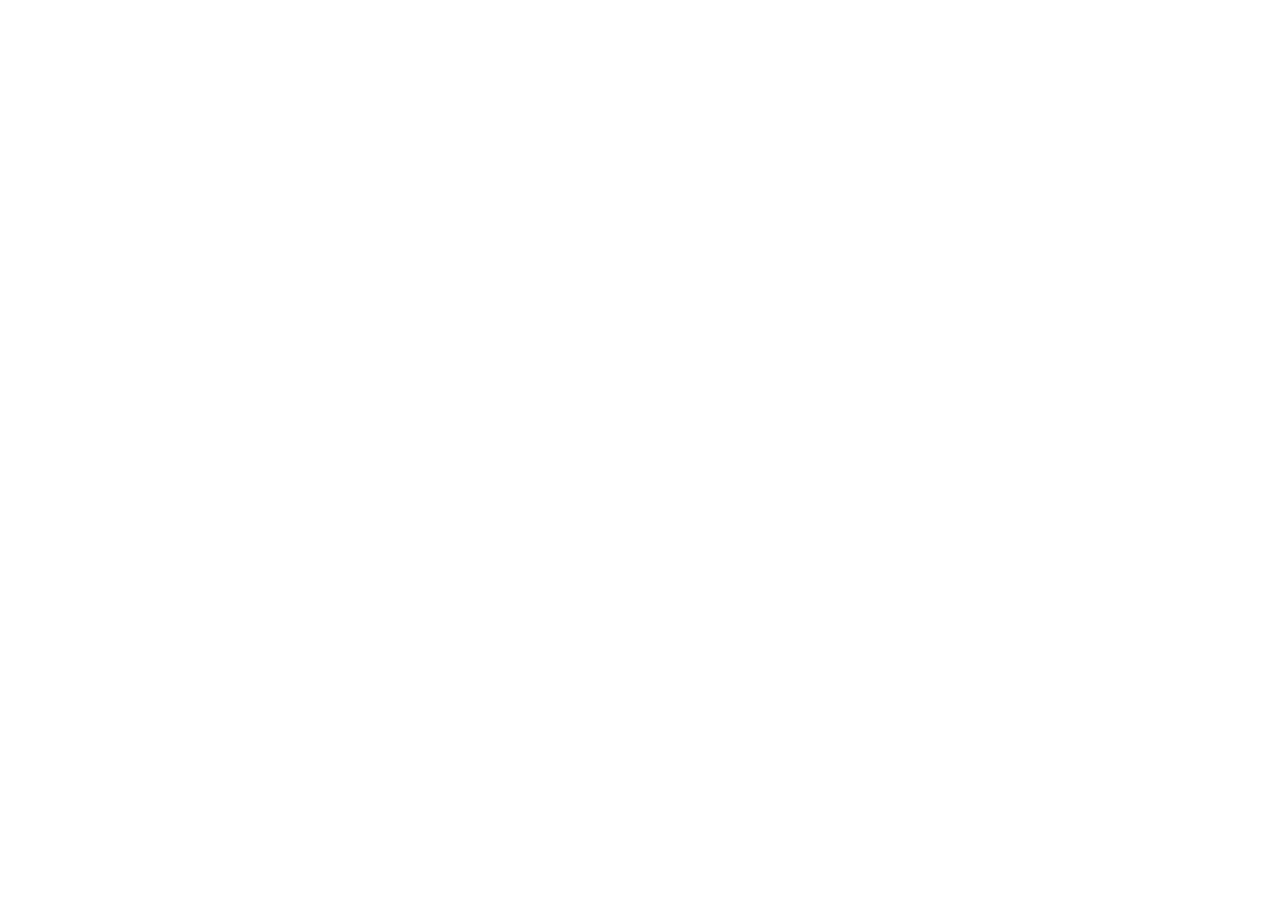
==== dataviz/index.html @ 0e3fa923 "pointermove og dataviz" ====
<!doctype html>
<html lang="en">
  <head>
    <meta charset="UTF-8" />
    <meta name="viewport" content="width=device-width, initial-scale=1.0" />
    <title>Document</title>
    <script src="data.js" defer></script>
  </head>
  <body>
    <p></p>
  </body>
</html>
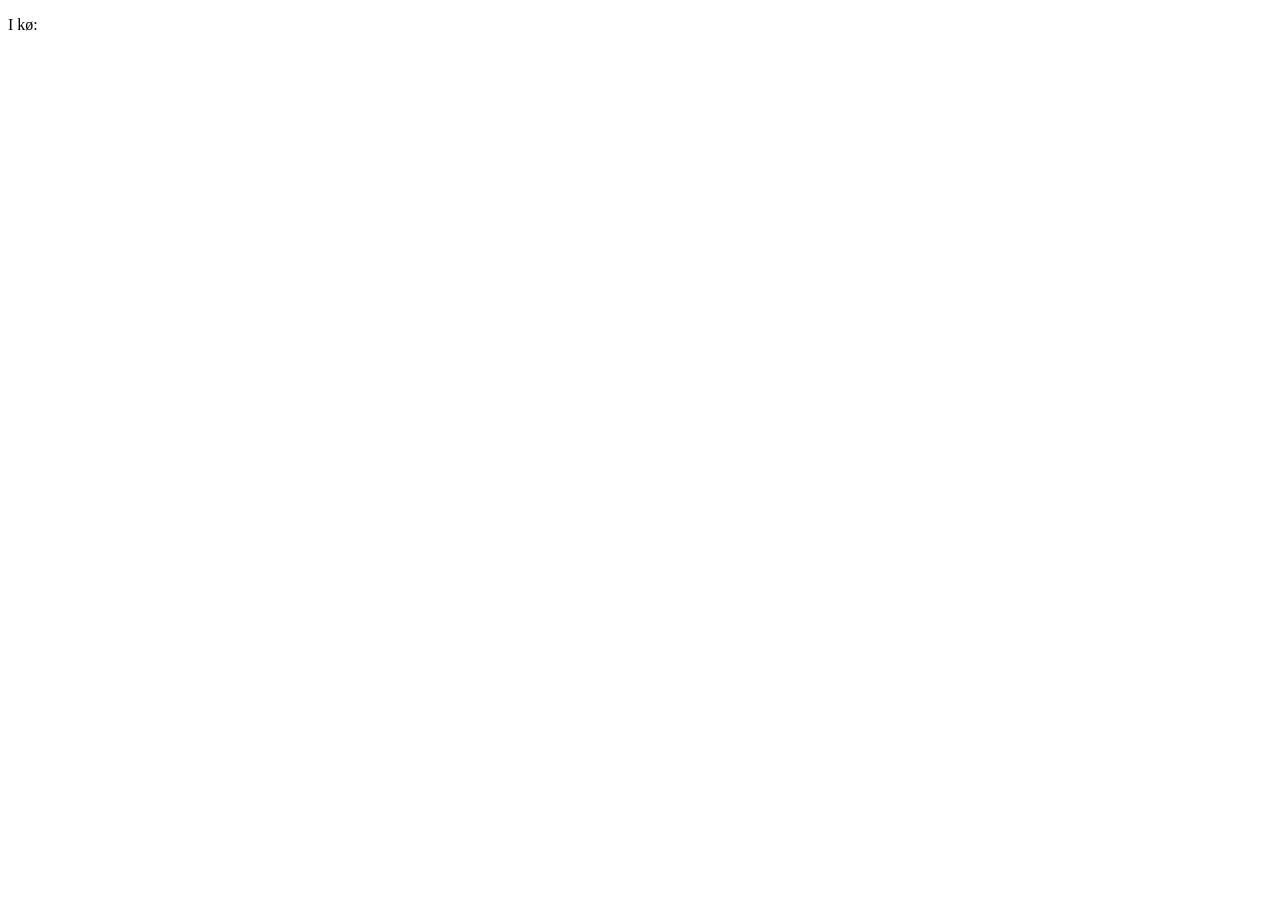
==== commit adf9c41e: "opdateret dataviz og theme switch" ====
--- a/dataviz/index.html
+++ b/dataviz/index.html
@@ -7,6 +7,6 @@
     <script src="data.js" defer></script>
   </head>
   <body>
-    <p></p>
+    <p>I kø: <span></span></p>
   </body>
 </html>
